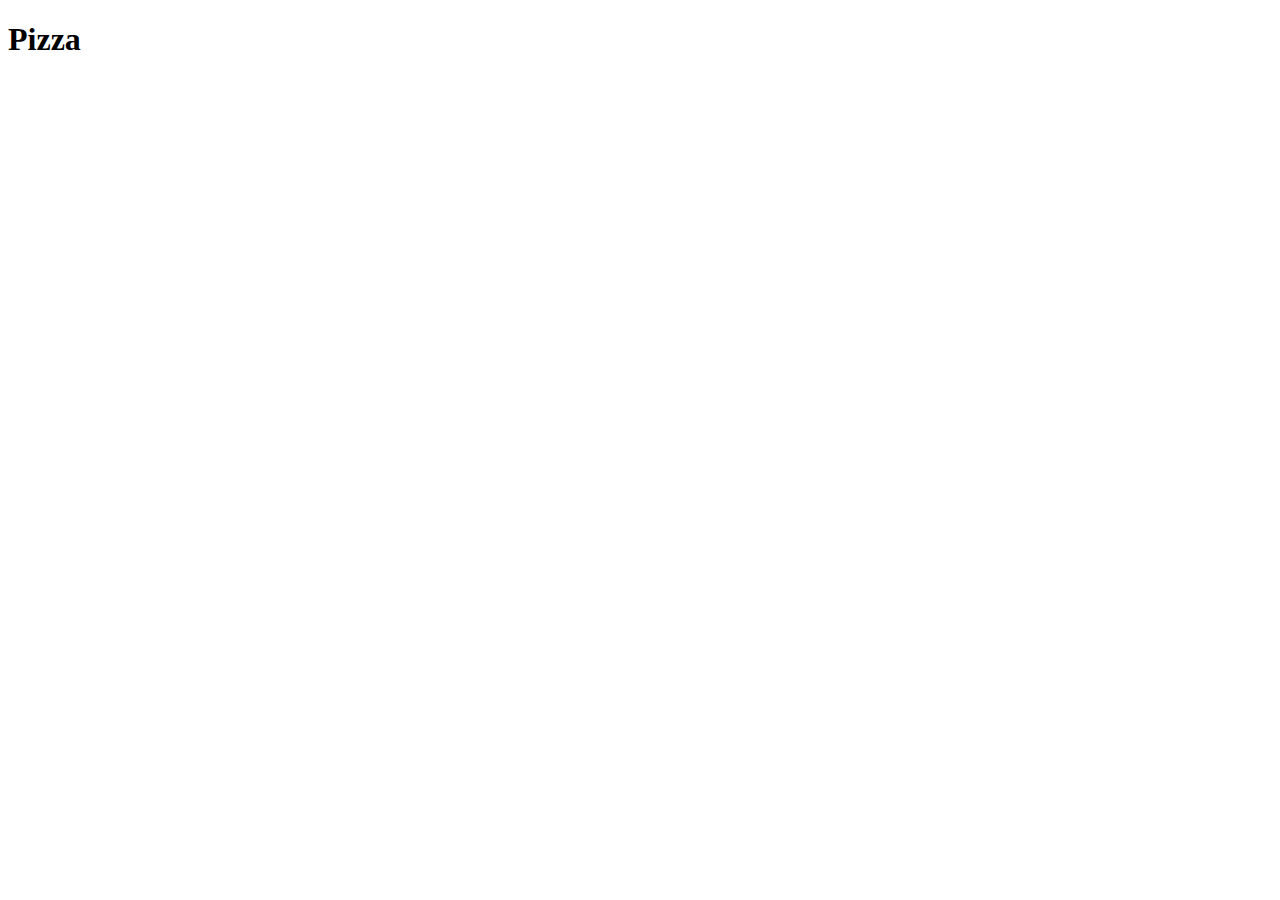
==== recipes/pizza.html @ 8c127039 "Added individual recipe pages and links" ====
<!DOCTYPE html>
<html lang="en">
<head>
    <meta charset="UTF-8">
    <meta name="viewport" content="width=device-width, initial-scale=1.0">
    <title>Document</title>
</head>
<body>
    <h1>Pizza</h1>
    
</body>
</html>
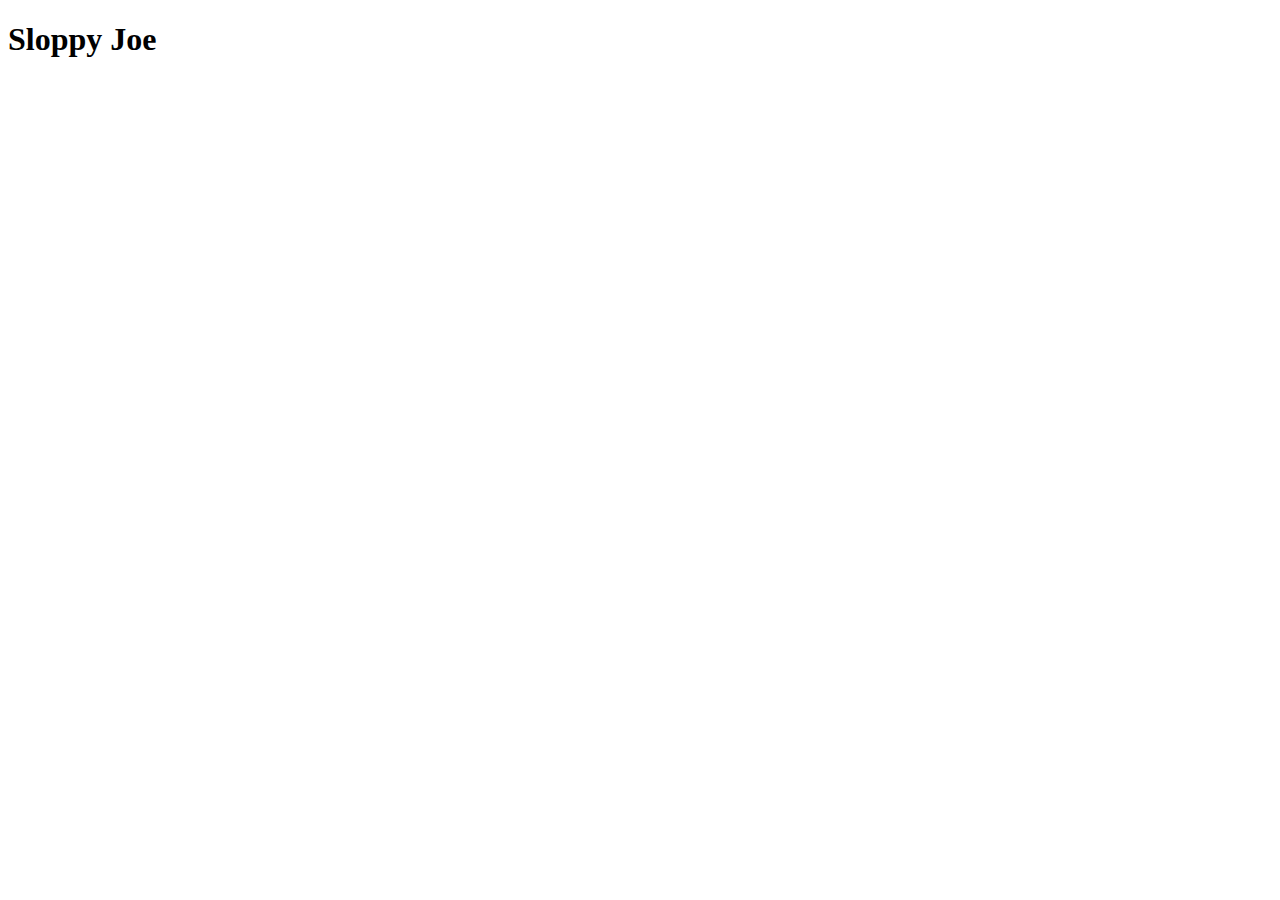
==== commit 4d2dc4a8: "Added links to index file" ====
--- a/recipes/pizza.html
+++ b/recipes/pizza.html
@@ -6,7 +6,6 @@
     <title>Document</title>
 </head>
 <body>
-    <h1>Pizza</h1>
-    
+    <h1>Sloppy Joe</h1>
 </body>
 </html>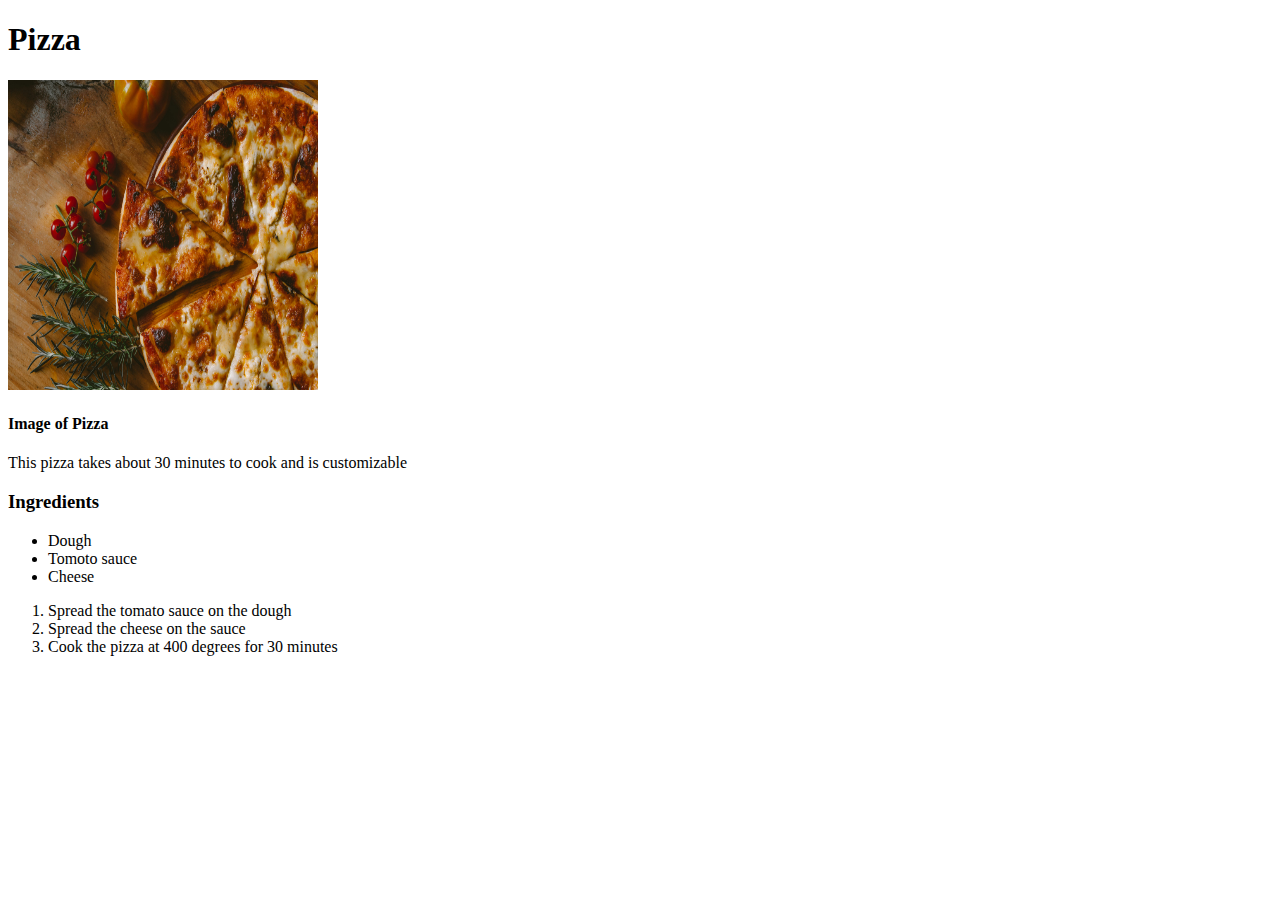
==== commit bbe634b1: "Added recipe content" ====
--- a/recipes/pizza.html
+++ b/recipes/pizza.html
@@ -6,6 +6,20 @@
     <title>Document</title>
 </head>
 <body>
-    <h1>Sloppy Joe</h1>
+    <h1>Pizza</h1>
+    <img src="../pizza.jpeg" alt="Image of Pizza" height="310" width="310">
+    <h4>Image of Pizza</h4>
+    <p>This pizza takes about 30 minutes to cook and is customizable</p>
+    <h3>Ingredients</h3>
+    <ul>
+        <li>Dough</li>
+        <li>Tomoto sauce</li>
+        <li>Cheese</li>
+    </ul>
+    <ol>
+        <li>Spread the tomato sauce on the dough</li>
+        <li>Spread the cheese on the sauce</li>
+        <li>Cook the pizza at 400 degrees for 30 minutes</li>
+    </ol>
 </body>
 </html>